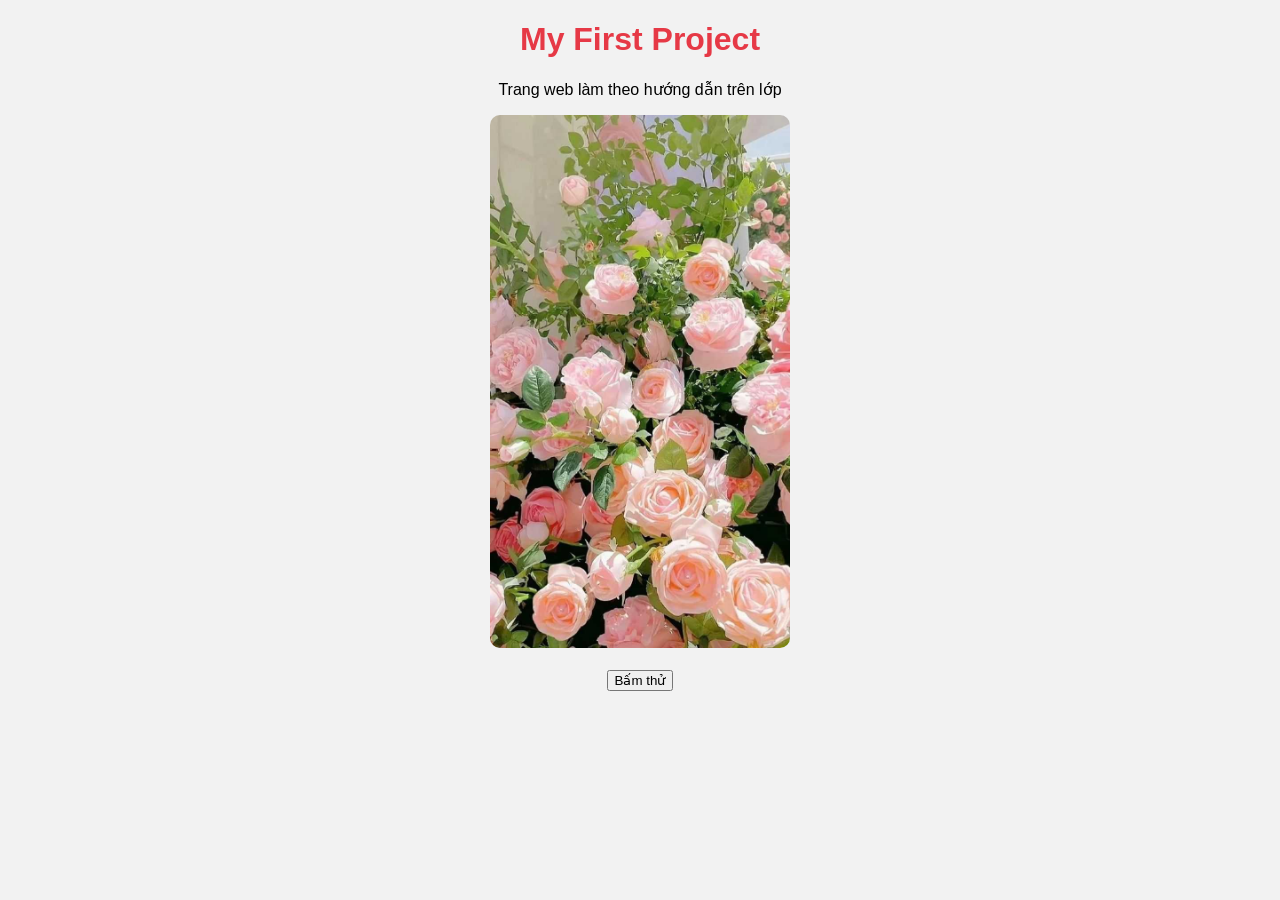
==== index.html @ e7959590 "first commit" ====
<!DOCTYPE html>
<html lang="vi">
<head>
    <meta charset="UTF-8">
    <title>My First Project</title>
    <link rel="stylesheet" href="css/style.css">
</head>
<body>

    <h1>My First Project</h1>
    <p>Trang web làm theo hướng dẫn trên lớp</p>

    <img src="assets/rose.jpg" alt="Rose" width="300">

    <br><br>
    <button onclick="sayHello()">Bấm thử</button>

    <script src="js/main.js"></script>
</body>
</html>
---- css/style.css ----
body {
    text-align: center;
    font-family: Arial, sans-serif;
    background-color: #f2f2f2;
}

h1 {
    color: #e63946;
}

img {
    border-radius: 10px;
}
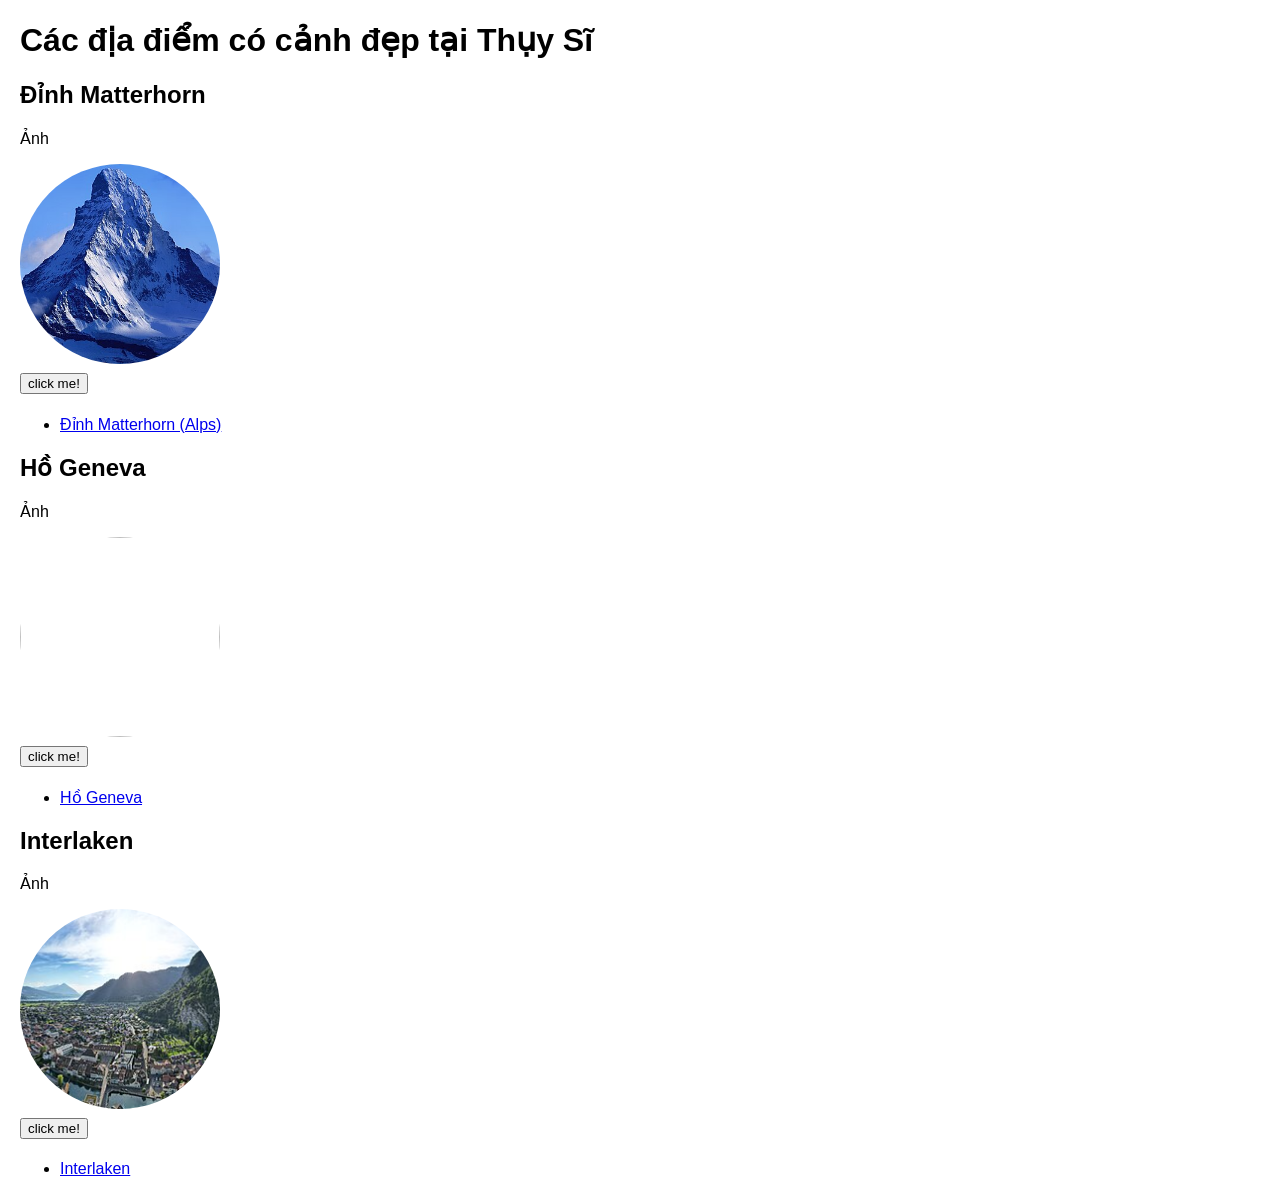
==== commit 98a93334: "Cảnh đẹp tại Thụy Sĩ" ====
--- a/index.html
+++ b/index.html
@@ -2,19 +2,51 @@
 <html lang="vi">
 <head>
     <meta charset="UTF-8">
-    <title>My First Project</title>
+    <title>Các địa điểm có cảnh đẹp tại Thụy Sĩ</title>
     <link rel="stylesheet" href="css/style.css">
 </head>
 <body>
 
-    <h1>My First Project</h1>
-    <p>Trang web làm theo hướng dẫn trên lớp</p>
+<h1>Các địa điểm có cảnh đẹp tại Thụy Sĩ</h1>
 
-    <img src="assets/rose.jpg" alt="Rose" width="300">
+<h2>Đỉnh Matterhorn</h2>
+<p>Ảnh</p>
+<img src="assets/matterhorn.jpg" class="circle">
+<br>
+<button>click me!</button>
+<ul>
+    <li>
+	<a href="https://vi.wikipedia.org/wiki/Matterhorn" target="_blank">
+        Đỉnh Matterhorn (Alps)
+    	</a>
+    </li>
+</ul>
 
-    <br><br>
-    <button onclick="sayHello()">Bấm thử</button>
+<h2>Hồ Geneva</h2>
+<p>Ảnh</p>
+<img src="assets/lakegeneva.jpg" class="circle">
+<br>
+<button>click me!</button>
+<ul>
+    <li>
+	<a href="https://vi.wikipedia.org/wiki/H%E1%BB%93_Geneva" target="_blank">
+        Hồ Geneva
+    	</a>	
+    </li>
+</ul>
 
-    <script src="js/main.js"></script>
+<h2>Interlaken</h2>
+<p>Ảnh</p>
+<img src="assets/interlaken.jpg" class="circle">
+<br>
+<button>click me!</button>
+<ul>
+    <li>
+	<a href="https://vi.wikipedia.org/wiki/Interlaken" target="_blank">
+        Interlaken
+    	</a>
+    </li>
+</ul>
+
 </body>
 </html>
--- a/css/style.css
+++ b/css/style.css
@@ -1,13 +1,15 @@
 body {
-    text-align: center;
     font-family: Arial, sans-serif;
-    background-color: #f2f2f2;
+    margin: 20px;
 }
 
-h1 {
-    color: #e63946;
+.circle {
+    width: 200px;
+    height: 200px;
+    border-radius: 50%;
+    object-fit: cover;
 }
 
-img {
-    border-radius: 10px;
+button {
+    margin: 5px 0;
 }
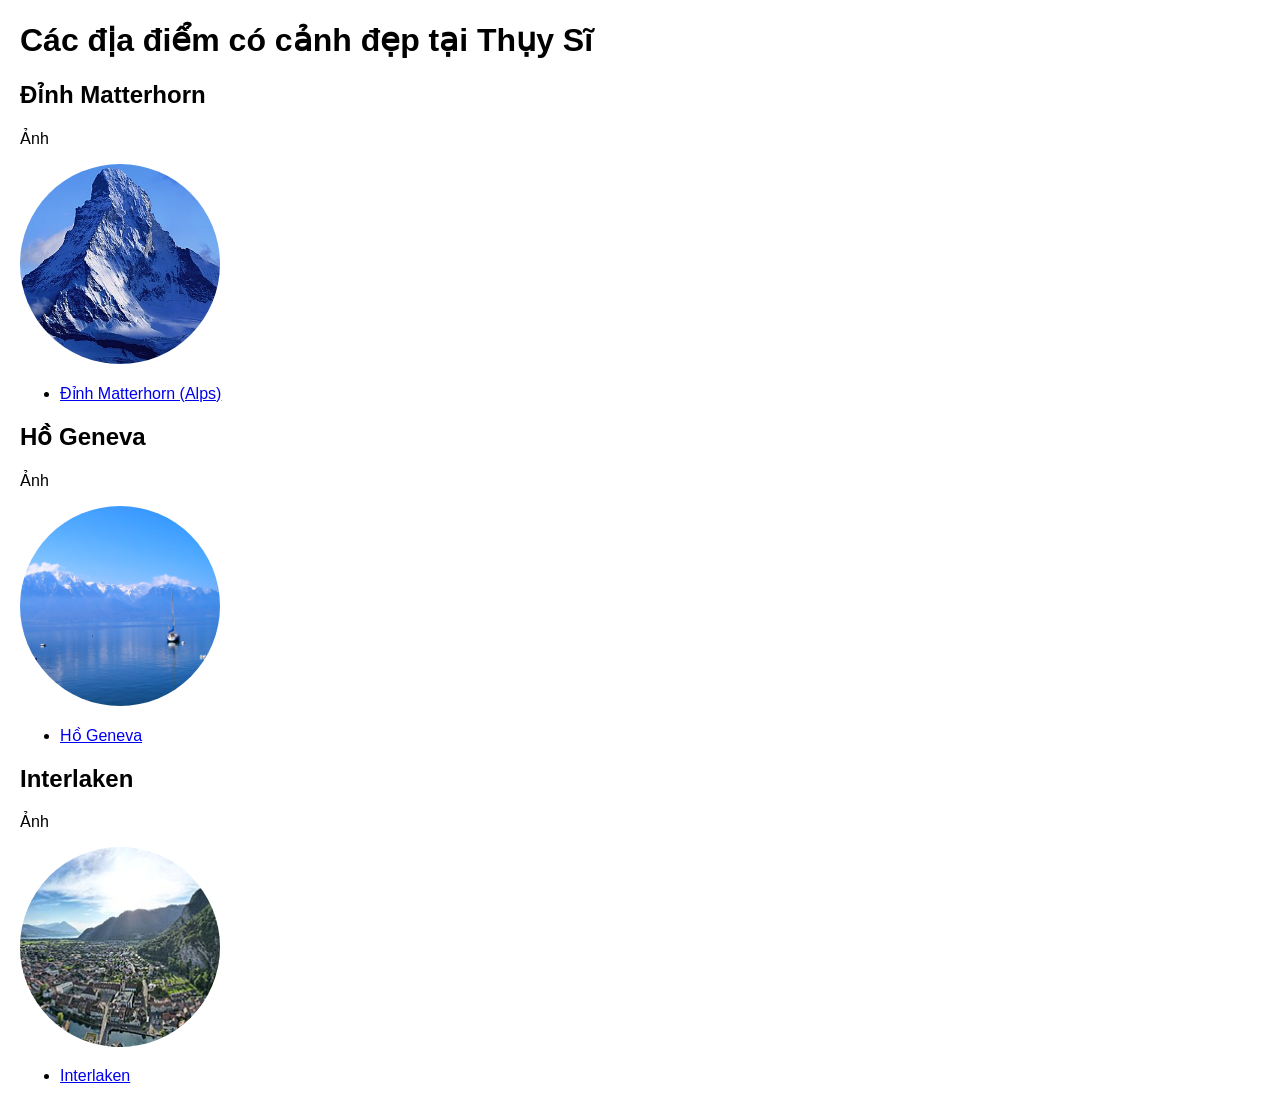
==== commit 69dca61a: "update website" ====
--- a/index.html
+++ b/index.html
@@ -13,7 +13,6 @@
 <p>Ảnh</p>
 <img src="assets/matterhorn.jpg" class="circle">
 <br>
-<button>click me!</button>
 <ul>
     <li>
 	<a href="https://vi.wikipedia.org/wiki/Matterhorn" target="_blank">
@@ -26,7 +25,6 @@
 <p>Ảnh</p>
 <img src="assets/lakegeneva.jpg" class="circle">
 <br>
-<button>click me!</button>
 <ul>
     <li>
 	<a href="https://vi.wikipedia.org/wiki/H%E1%BB%93_Geneva" target="_blank">
@@ -39,7 +37,6 @@
 <p>Ảnh</p>
 <img src="assets/interlaken.jpg" class="circle">
 <br>
-<button>click me!</button>
 <ul>
     <li>
 	<a href="https://vi.wikipedia.org/wiki/Interlaken" target="_blank">
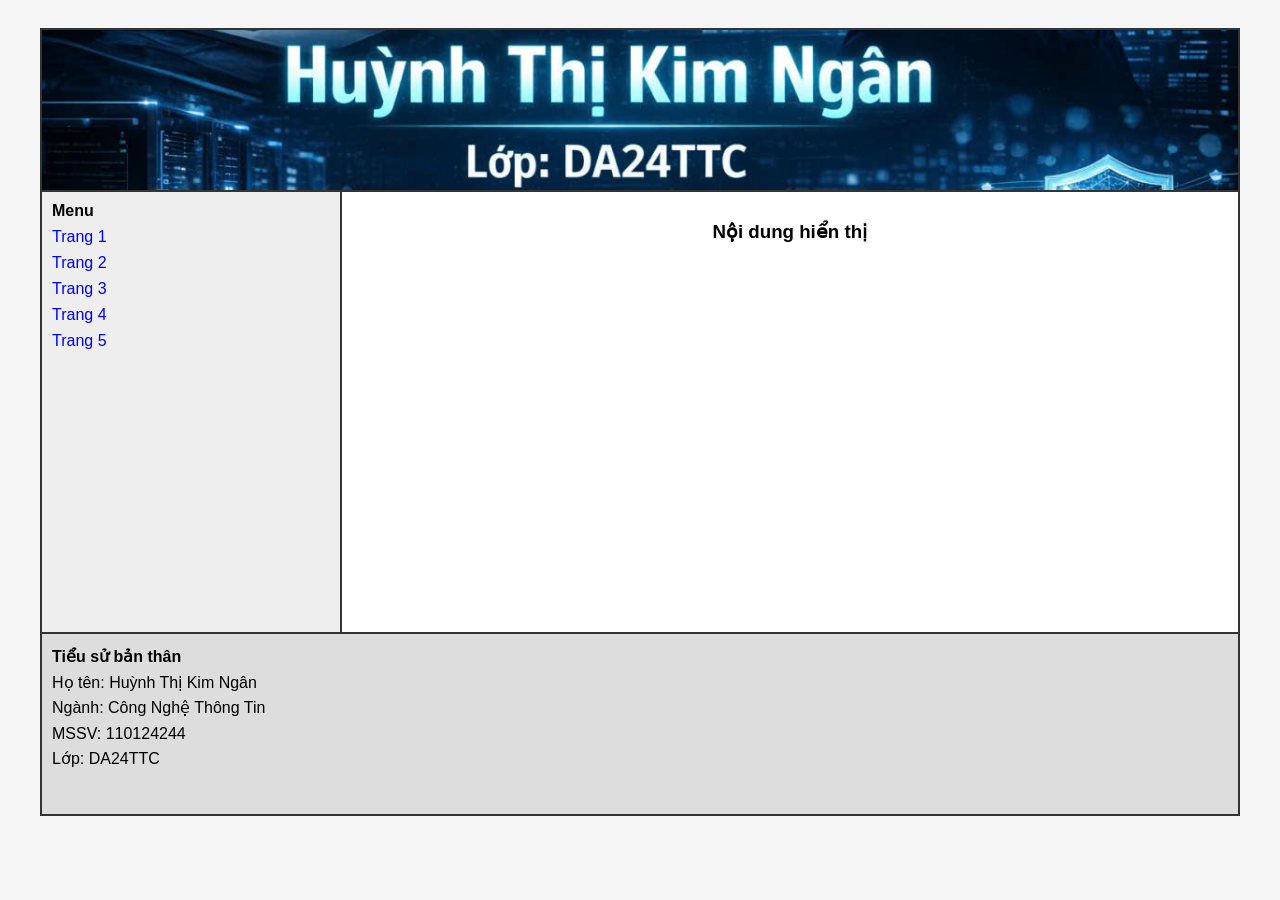
==== commit a0da7a58: "Upload project HTML" ====
--- a/index.html
+++ b/index.html
@@ -1,49 +1,104 @@
 <!DOCTYPE html>
 <html lang="vi">
 <head>
-    <meta charset="UTF-8">
-    <title>Các địa điểm có cảnh đẹp tại Thụy Sĩ</title>
-    <link rel="stylesheet" href="css/style.css">
+<meta charset="UTF-8">
+<title>Project 2</title>
+<style>
+body{
+    font-family: Arial;
+    background:#f5f5f5;
+    padding:20px;
+} 
+table{
+    width:1200px;
+    margin:auto;
+    border-collapse:collapse;
+    background:white;
+    table-layout:fixed;
+}
+col{
+    width:25%;
+}
+th, td{
+    border:2px solid #333;
+    padding:10px;
+    vertical-align:top;
+}
+.header{
+    padding:0;
+}
+
+.header img{
+    width:100%;
+    height:160px;       
+    object-fit:cover;
+    object-position:center;   
+    display:block;
+}
+.menu{
+    height:420px;
+    background:#eee;
+}
+.menu a{
+    display:block;
+    margin:8px 0;
+    text-decoration:none;
+    color:blue;
+}
+.content{
+    height:420px;
+    text-align:center;
+}
+.content iframe{
+    width:100%;
+    height:300px;
+    border:none;
+    margin-top:10px;
+}
+.footer{
+    height:160px;
+    background:#ddd;
+    line-height:1.6;
+}
+</style>
 </head>
 <body>
-
-<h1>Các địa điểm có cảnh đẹp tại Thụy Sĩ</h1>
-
-<h2>Đỉnh Matterhorn</h2>
-<p>Ảnh</p>
-<img src="assets/matterhorn.jpg" class="circle">
-<br>
-<ul>
-    <li>
-	<a href="https://vi.wikipedia.org/wiki/Matterhorn" target="_blank">
-        Đỉnh Matterhorn (Alps)
-    	</a>
-    </li>
-</ul>
-
-<h2>Hồ Geneva</h2>
-<p>Ảnh</p>
-<img src="assets/lakegeneva.jpg" class="circle">
-<br>
-<ul>
-    <li>
-	<a href="https://vi.wikipedia.org/wiki/H%E1%BB%93_Geneva" target="_blank">
-        Hồ Geneva
-    	</a>	
-    </li>
-</ul>
-
-<h2>Interlaken</h2>
-<p>Ảnh</p>
-<img src="assets/interlaken.jpg" class="circle">
-<br>
-<ul>
-    <li>
-	<a href="https://vi.wikipedia.org/wiki/Interlaken" target="_blank">
-        Interlaken
-    	</a>
-    </li>
-</ul>
-
+<table>
+<colgroup>
+    <col>
+    <col>
+    <col>
+    <col>
+</colgroup>
+<tr>
+    <th colspan="4" class="header">
+        <img src="banner.jpg">
+    </th>
+</tr>
+<tr>
+    <td rowspan="2" class="menu">
+        <b>Menu</b>
+        <a href="page1.html" target="content">Trang 1</a>
+        <a href="page2.html" target="content">Trang 2</a>
+        <a href="page3.html" target="content">Trang 3</a>
+        <a href="page4.html" target="content">Trang 4</a>
+        <a href="page5.html" target="content">Trang 5</a>
+    </td>
+    <td colspan="3" rowspan="2" class="content">
+        <h3>Nội dung hiển thị</h3>
+        <iframe name="content"></iframe>
+    </td>
+</tr>
+<tr></tr>
+<tr>
+    <td colspan="4" class="footer">
+        <b>Tiểu sử bản thân</b><br>
+        Họ tên: Huỳnh Thị Kim Ngân<br>
+        Ngành: Công Nghệ Thông Tin<br>
+        MSSV: 110124244<br>
+        Lớp: DA24TTC<br>
+    </td>
+</tr>
+</table>
 </body>
-</html>
+</html>                                                                                            
